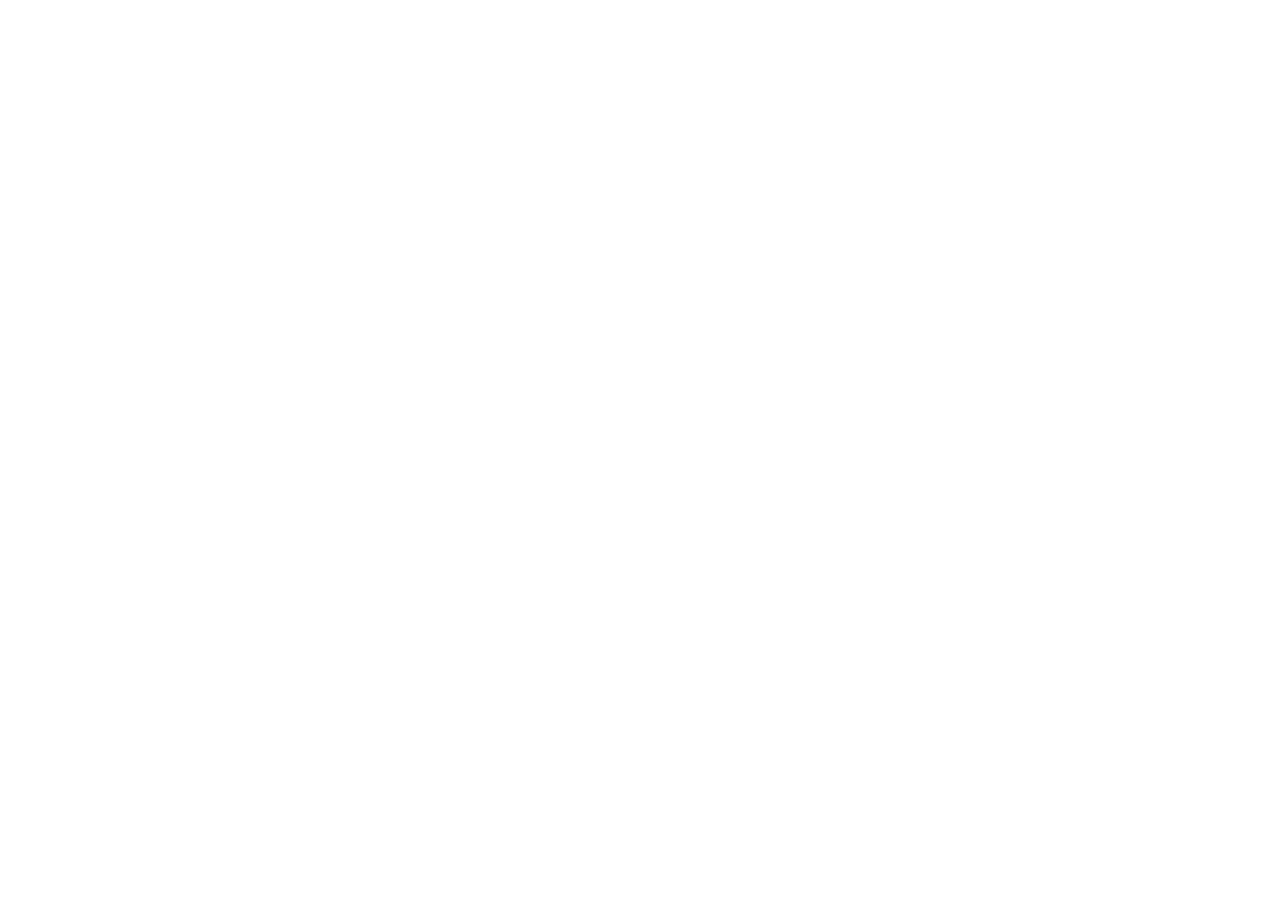
==== index.html @ 74420399 "started Canopus file" ====
<!DOCTYPE html>
<html lang="en">
<head>
    <meta charset="UTF-8">
    <meta name="viewport" content="width=device-width, initial-scale=1.0">
    <title>Document</title>
</head>
<body>
    
</body>
</html>
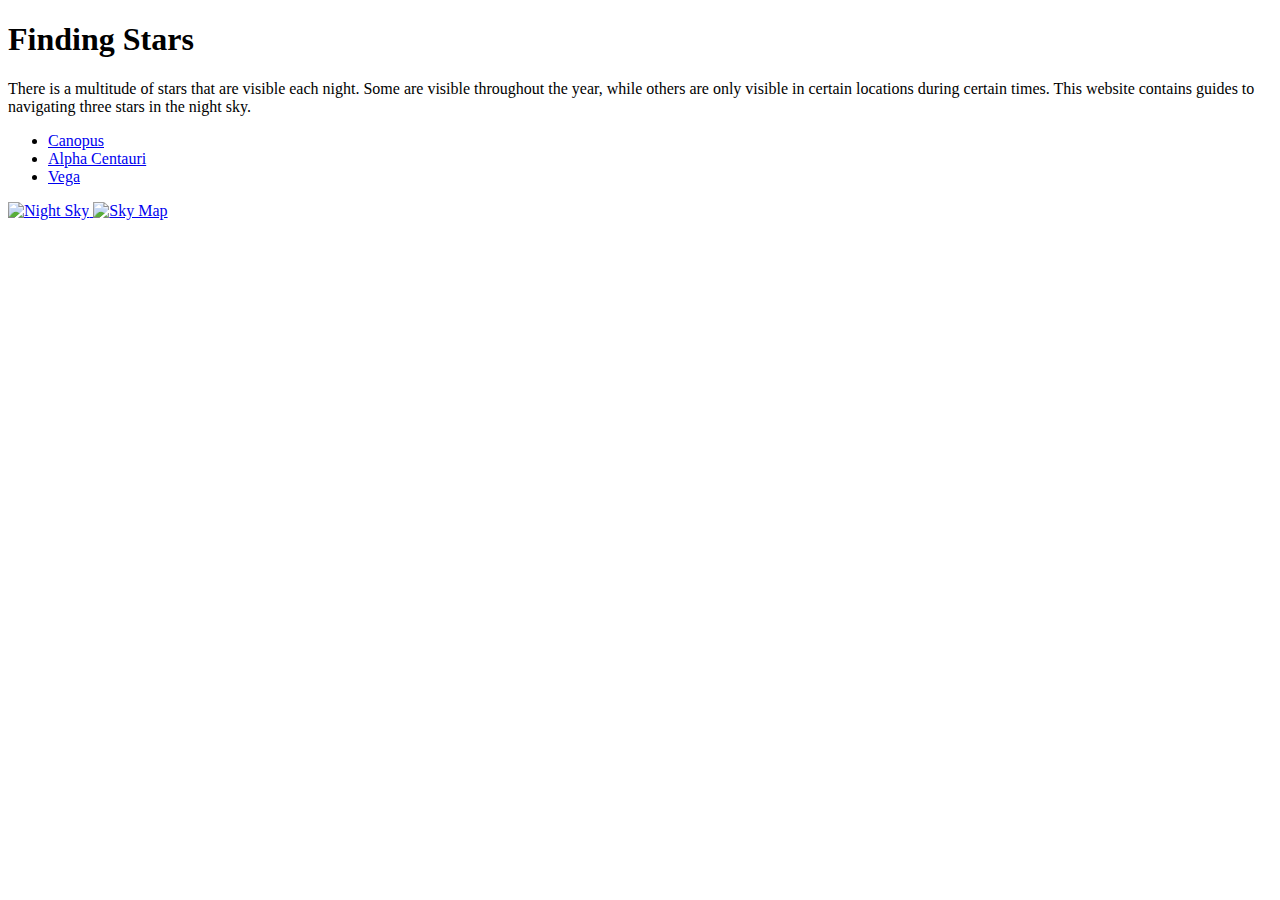
==== commit d969ec5a: "more images" ====
--- a/index.html
+++ b/index.html
@@ -1,11 +1,38 @@
 <!DOCTYPE html>
 <html lang="en">
+
 <head>
     <meta charset="UTF-8">
     <meta name="viewport" content="width=device-width, initial-scale=1.0">
     <title>Document</title>
 </head>
+
 <body>
-    
+
+    <h1> Finding Stars </h1>
+
+    <p>
+        There is a multitude of stars that are visible each night. Some are visible throughout the year, while
+        others are only visible in certain locations during certain times. This website contains guides to navigating
+        three stars in the night sky.
+    </p>
+    <ul>
+        <li> <a href="Canopus.html">Canopus</a> </li>
+        <li> <a href="SouthernHemisphere.html">Alpha Centauri</a> </li>
+        <li> <a href="Vega.html">Vega</a> </li>
+    </ul>
+
+    <a href="https://www.nultylighting.co.uk/blog/international-dark-sky-week-2020/">
+    <img src="https://www.nultylighting.co.uk/wp-content/uploads/2020/04/international-dark-sky-week-stars-banner.jpg"
+        alt="Night Sky" width="325" height="325">
+    </a>
+
+    <a href="https://lovethenightsky.com/how-to-read-a-star-chart/">
+    <img src="https://lh4.googleusercontent.com/Fs1XMQf2ULpyQ9SpRF7jOBKGzVUbJdI11RzCSpskAanwot8wbcXq2OHWDJaZ095U6dnD3k2BBuQT8ftIVL2DkPm2yKcDC1FmQkhfC2CXe7QIndfNNORW_iEWuV-TinM9OE9hUqnY"
+        alt="Sky Map" width="325" height="325">
+    </a>
+
+
 </body>
+
 </html>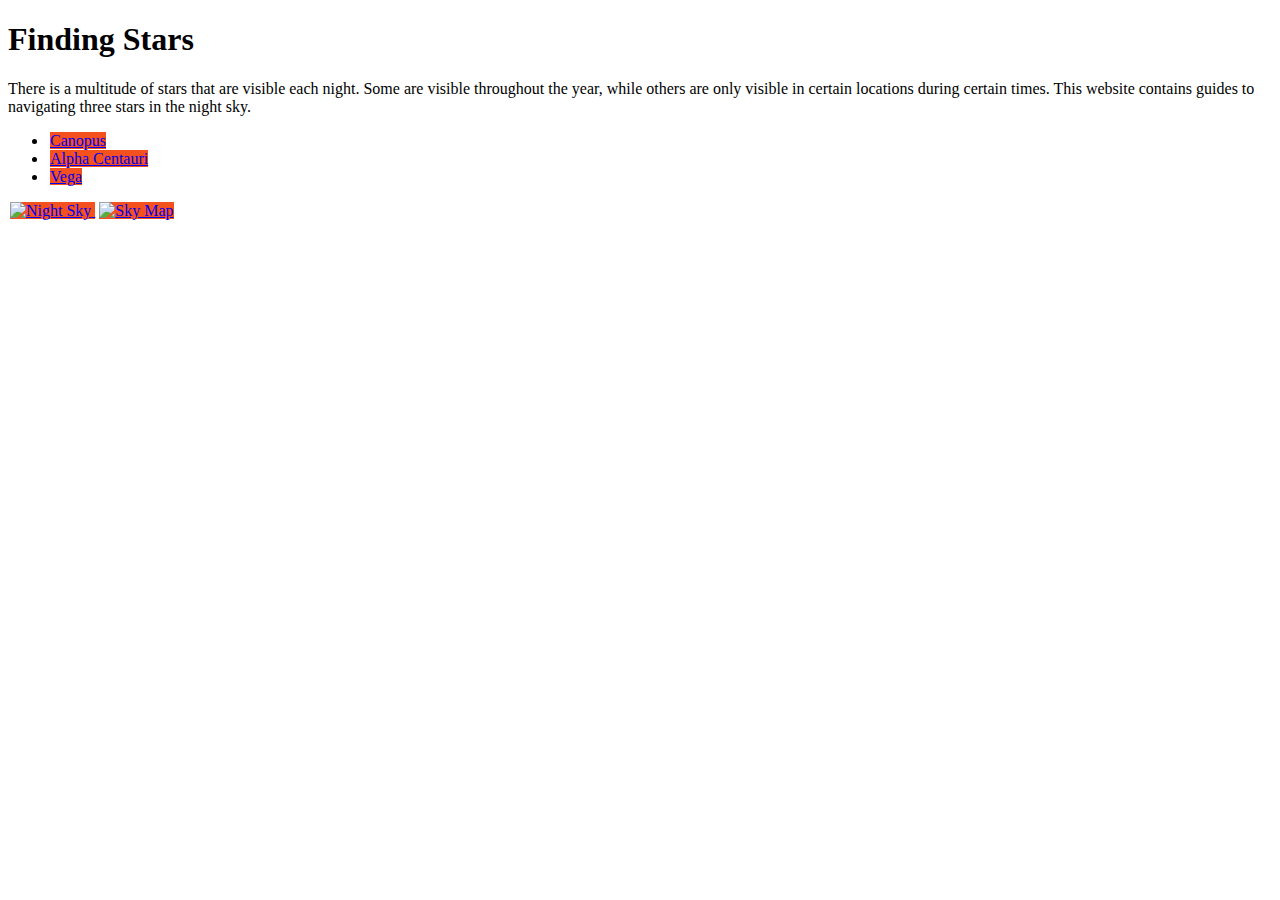
==== commit ef74967d: "apply indexcss" ====
--- a/index.html
+++ b/index.html
@@ -2,9 +2,16 @@
 <html lang="en">
 
 <head>
+    <link rel="stylesheet" href="Styles/master.css">
+    <link rel="stylesheet" href="Styles/index.css">
+
     <meta charset="UTF-8">
     <meta name="viewport" content="width=device-width, initial-scale=1.0">
-    <title>Document</title>
+    <title>Finding Stars</title>
+    <link rel="icon"
+        href="https://toppng.com/uploads/preview/star-emoji-copy-paste-star-emoji-transparent-11562920089vnpohefksh.png">
+    </link>
+
 </head>
 
 <body>
@@ -18,18 +25,18 @@
     </p>
     <ul>
         <li> <a href="Canopus.html">Canopus</a> </li>
-        <li> <a href="SouthernHemisphere.html">Alpha Centauri</a> </li>
+        <li> <a href="AlphaCentauri.html">Alpha Centauri</a> </li>
         <li> <a href="Vega.html">Vega</a> </li>
     </ul>
 
     <a href="https://www.nultylighting.co.uk/blog/international-dark-sky-week-2020/">
-    <img src="https://www.nultylighting.co.uk/wp-content/uploads/2020/04/international-dark-sky-week-stars-banner.jpg"
-        alt="Night Sky" width="325" height="325">
+        <img src="https://www.nultylighting.co.uk/wp-content/uploads/2020/04/international-dark-sky-week-stars-banner.jpg"
+            alt="Night Sky" width="325" height="325">
     </a>
 
     <a href="https://lovethenightsky.com/how-to-read-a-star-chart/">
-    <img src="https://lh4.googleusercontent.com/Fs1XMQf2ULpyQ9SpRF7jOBKGzVUbJdI11RzCSpskAanwot8wbcXq2OHWDJaZ095U6dnD3k2BBuQT8ftIVL2DkPm2yKcDC1FmQkhfC2CXe7QIndfNNORW_iEWuV-TinM9OE9hUqnY"
-        alt="Sky Map" width="325" height="325">
+        <img src="https://lh4.googleusercontent.com/Fs1XMQf2ULpyQ9SpRF7jOBKGzVUbJdI11RzCSpskAanwot8wbcXq2OHWDJaZ095U6dnD3k2BBuQT8ftIVL2DkPm2yKcDC1FmQkhfC2CXe7QIndfNNORW_iEWuV-TinM9OE9hUqnY"
+            alt="Sky Map" width="325" height="325">
     </a>
 
 
--- a/Styles/master.css
+++ b/Styles/master.css
@@ -0,0 +1,17 @@
+body{
+    font-family:'Times New Roman', Times, serif;
+}
+
+a {
+    font-style: normal;
+    background-color: #f4511e;
+    margin: 4px 2px;
+    rotate: 0deg;
+    transition: 0.3s;
+}
+
+a:hover {
+    background-color: blueviolet;
+    rotate: 10deg;
+    font-style: italic;
+}
--- a/Styles/index.css
+++ b/Styles/index.css
@@ -0,0 +1,12 @@
+#spaceEqually {
+    display: flex;
+    justify-content: space-around;
+    flex-direction: row;
+    font-size: 100px;
+}
+
+@media (max-width: 800px) {
+    #spaceEqually {
+      flex-direction: column;
+    }
+  }